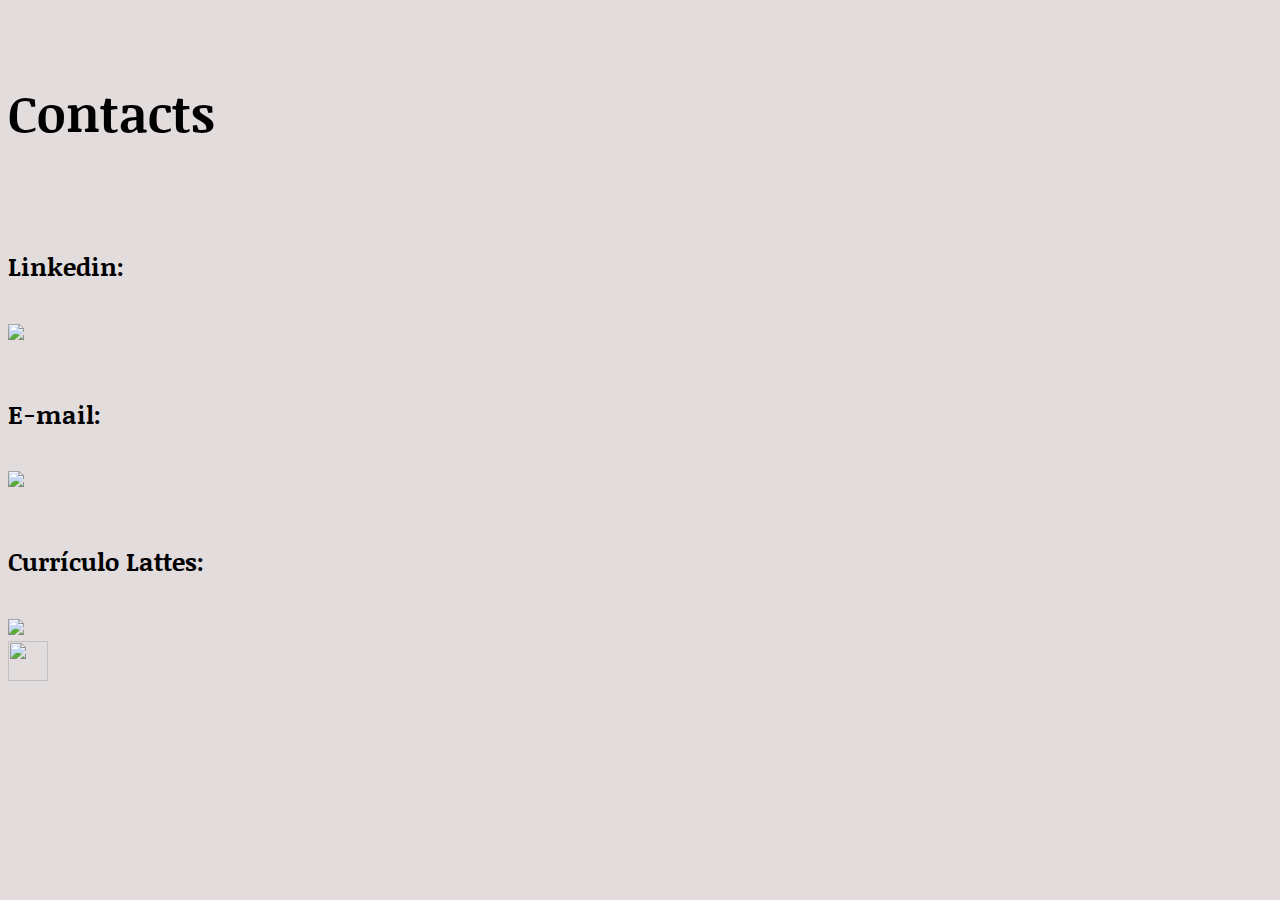
==== contato.html @ a550b7d5 "portfólio rodger" ====
<!DOCTYPE html>
<html lang="pt-br">
<head>
    <meta charset="UTF-8">
    <meta http-equiv="X-UA-Compatible" content="IE=edge">
    <meta name="viewport" content="width=device-width, initial-scale=1.0">
    <link rel="stylesheet" href="https://stackpath.bootstrapcdn.com/bootstrap/4.1.3/css/bootstrap.min.css" integrity="sha384-MCw98/SFnGE8fJT3GXwEOngsV7Zt27NXFoaoApmYm81iuXoPkFOJwJ8ERdknLPMO" crossorigin="anonymous">
    <link href="https://fonts.googleapis.com/css2?family=Noticia+Text&display=swap" rel="stylesheet">
    <link rel="stylesheet" type="text/css" href="contato.css">
    <title>Contatos</title>
</head>
<body><br><br>
    <div class="container text-justify">
        <h1 class="titulo text-center">Contacts</h1><br><br>
        <h4>Linkedin:</h4>
        <a href="https://www.linkedin.com/in/rodger-richer-6b2402176/">
        <img src="https://cdn-icons-png.flaticon.com/512/38/38669.png" style="width: 70px; heigth: 50px" class="linkedIn"></a><br><br>


        <h4>E-mail:</h4>
        <a href= "mailto: rodger.richer@gmail.com" subject="link HTML">
        <img src="https://logodownload.org/wp-content/uploads/2018/03/gmail-logo-16.png" style="width: 70px; heigth: 50px" class="email"></a><br><br>

        <h4>Currículo Lattes:</h4>
        <a href="http://buscatextual.cnpq.br/buscatextual/visualizacv.do?id=K4338546A2&tokenCaptchar=[base64]">
            <img src="https://www.dinamicaorbital.org/wp-content/uploads/2021/11/logolattes-300x300.png" style="width: 70px; heigth: 50px" class="lattes"></a><br>
        
    </div>

    <div class="fixed-bottom">
        <a class="botao" href="index.html"><img src="https://cdn-icons-png.flaticon.com/512/1828/1828871.png" style="position: ;container; width: 40px; height: 40px;"></a></div><br><br><br><br><br>
    
<script src="https://cdn.jsdelivr.net/npm/bootstrap@5.2.0-beta1/dist/js/bootstrap.bundle.min.js" integrity="sha384-pprn3073KE6tl6bjs2QrFaJGz5/SUsLqktiwsUTF55Jfv3qYSDhgCecCxMW52nD2" crossorigin="anonymous"></script>    
</body>
</html>
---- contato.css ----
body{
    background-color: rgb(226, 220, 220)
}
h1{
    color: black;
    src: url('https://fonts.googleapis.com/css2?family=Noticia+Text&display=swap');
    font-family: 'Noticia Text', serif;
    font-size: 50px;
}
span{
    color: blue;
    text-decoration: none;
    
}
a{
    text-align: center;
    src: url('https://fonts.googleapis.com/css2?family=Noticia+Text&display=swap');
    font-family: 'Noticia Text', serif;
    font-size: 20px;
}
span:hover{
color:blue
}
h4{
    color: black;
    src: url('https://fonts.googleapis.com/css2?family=Noticia+Text&display=swap');
    font-family: 'Noticia Text', serif;
    font-size: 25px;
}
.p1{
    color: black;
}
.linkedIn:hover{
background-color:blue;
}
.email:hover{
    background-color:red;
}
.lattes:hover{
    background-color: blueviolet;
}
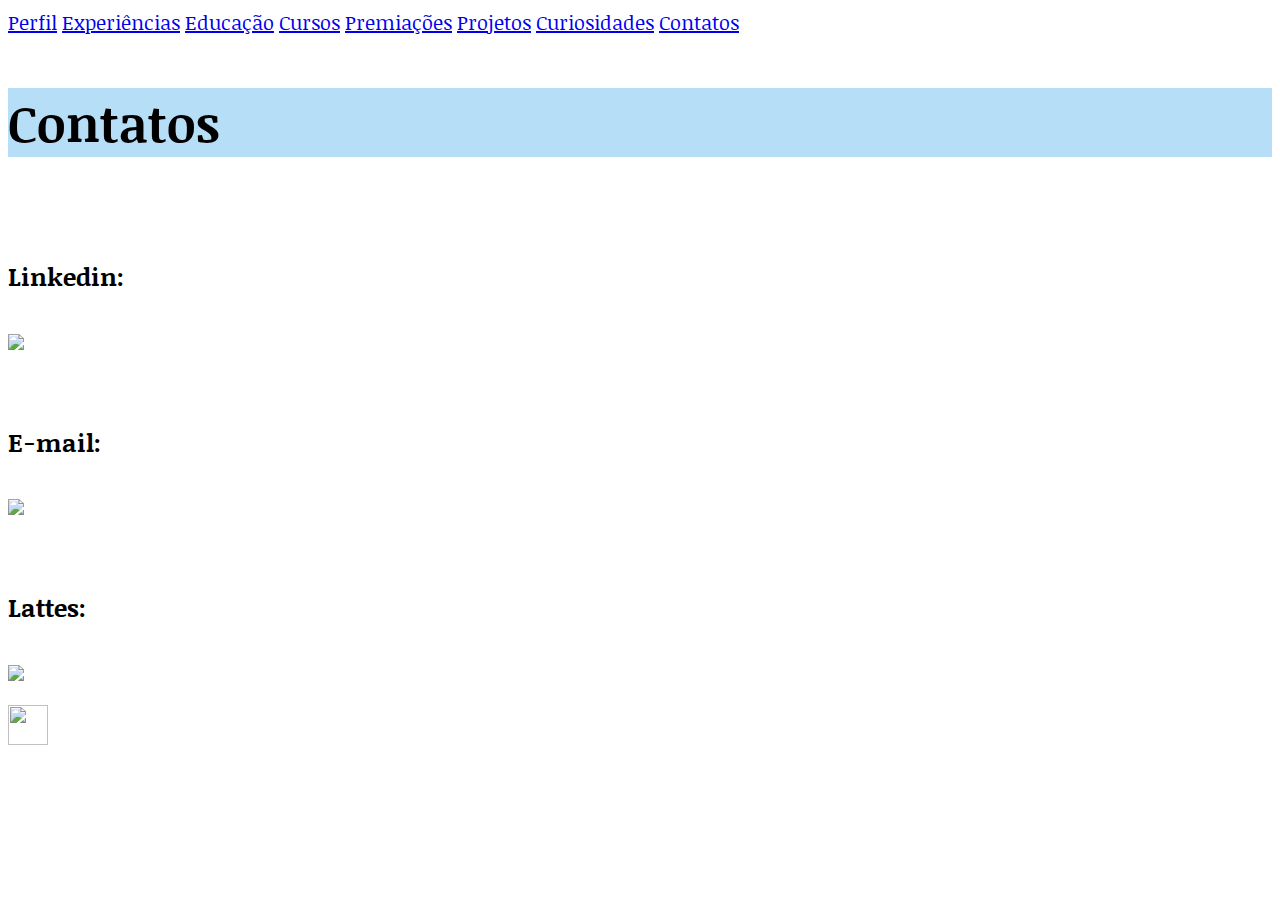
==== commit 43d35936: "portfólio atualizado" ====
--- a/contato.html
+++ b/contato.html
@@ -4,27 +4,50 @@
     <meta charset="UTF-8">
     <meta http-equiv="X-UA-Compatible" content="IE=edge">
     <meta name="viewport" content="width=device-width, initial-scale=1.0">
+    <link href="https://fonts.googleapis.com/css2?family=Noticia+Text&display=swap" rel="stylesheet">
     <link rel="stylesheet" href="https://stackpath.bootstrapcdn.com/bootstrap/4.1.3/css/bootstrap.min.css" integrity="sha384-MCw98/SFnGE8fJT3GXwEOngsV7Zt27NXFoaoApmYm81iuXoPkFOJwJ8ERdknLPMO" crossorigin="anonymous">
-    <link href="https://fonts.googleapis.com/css2?family=Noticia+Text&display=swap" rel="stylesheet">
     <link rel="stylesheet" type="text/css" href="contato.css">
     <title>Contatos</title>
 </head>
-<body><br><br>
-    <div class="container text-justify">
-        <h1 class="titulo text-center">Contacts</h1><br><br>
+<body>
+    <div class="container">
+        <nav class="navbar navbar-expand-lg" id="navegacao">
+        <div class="container">
+            <div class="collapse navbar-collapse" id="navbarNavAltMarkup">
+                <div class="navbar-nav">
+                  <a href="index.html" class="nav-link disabled" aria-current="page" >Perfil</a>
+                  <a class="nav-link disabled" href="expeciencia.html">Experiências</a>
+                  <a class="nav-link disabled" href="formAcademica.html">Educação</a>
+                  <a class="nav-link disabled" href="cursos.html">Cursos</a>
+                  <a class="nav-link disabled" href="premiacoes.html">Premiações</a>
+                  <a class="nav-link disabled" href="projetos.html">Projetos</a>
+                  <a class="nav-link disabled" href="curiosidade.html">Curiosidades</a>
+                  <a class="nav-link disabled" href="contato.html">Contatos</a>
+                </div>
+            </div>
+        </div></nav> 
+    </div><br>
+    <div class="container-fluid text-center" id="parte1">
+        <h1 class="titulo text-center">Contatos</h1>
+    </div><br><br>
+    
+    <div class="container text-center">
+        <div class="row">
+        <div class="col-4">
         <h4>Linkedin:</h4>
-        <a href="https://www.linkedin.com/in/rodger-richer-6b2402176/">
-        <img src="https://cdn-icons-png.flaticon.com/512/38/38669.png" style="width: 70px; heigth: 50px" class="linkedIn"></a><br><br>
+        <a href="https://www.linkedin.com/in/rodger-richer-6b2402176/" target="_blank">
+        <img src="https://cdn-icons-png.flaticon.com/512/38/38669.png" style="width: 70px; heigth: 50px" class="linkedIn"></a></div><br><br>
 
-
+         <div class="col-4">   
         <h4>E-mail:</h4>
-        <a href= "mailto: rodger.richer@gmail.com" subject="link HTML">
-        <img src="https://logodownload.org/wp-content/uploads/2018/03/gmail-logo-16.png" style="width: 70px; heigth: 50px" class="email"></a><br><br>
-
-        <h4>Currículo Lattes:</h4>
-        <a href="http://buscatextual.cnpq.br/buscatextual/visualizacv.do?id=K4338546A2&tokenCaptchar=[base64]">
-            <img src="https://www.dinamicaorbital.org/wp-content/uploads/2021/11/logolattes-300x300.png" style="width: 70px; heigth: 50px" class="lattes"></a><br>
+        <a href= "mailto: rodger.richer@gmail.com" subject="link HTML" target="_blank">
+        <img src="https://logodownload.org/wp-content/uploads/2018/03/gmail-logo-16.png" style="width: 70px; heigth: 50px" class="email"></a></div><br><br>
         
+        <div class="col-4">   
+        <h4>Lattes:</h4>
+        <a href="http://buscatextual.cnpq.br/buscatextual/visualizacv.do?id=K4338546A2&tokenCaptchar=[base64]" target="_blank">
+            <img src="https://www.dinamicaorbital.org/wp-content/uploads/2021/11/logolattes-300x300.png" style="width: 70px; heigth: 50px" class="lattes"></a></div><br>
+        </div>    
     </div>
 
     <div class="fixed-bottom">
--- a/contato.css
+++ b/contato.css
@@ -1,5 +1,15 @@
 body{
-    background-color: rgb(226, 220, 220)
+    background-color: white;
+}
+#parte1{
+    background-color: rgb(183, 222, 247);
+}
+#navegacao{
+    src: url('https://fonts.googleapis.com/css2?family=Noticia+Text&display=swap');
+    font-family: 'Noticia Text', serif;
+    font-size: 20px;  
+    color: black;
+    text-decoration: none;
 }
 h1{
     color: black;
@@ -26,17 +36,15 @@
     src: url('https://fonts.googleapis.com/css2?family=Noticia+Text&display=swap');
     font-family: 'Noticia Text', serif;
     font-size: 25px;
+    
 }
 .p1{
     color: black;
+    src: url('https://fonts.googleapis.com/css2?family=Noticia+Text&display=swap');
+    font-family: 'Noticia Text', serif;
+    font-size: 20px;
 }
-.linkedIn:hover{
-background-color:blue;
+span{
+    color: black;
+    text-decoration: underline;
 }
-.email:hover{
-    background-color:red;
-}
-.lattes:hover{
-    background-color: blueviolet;
-}
-
